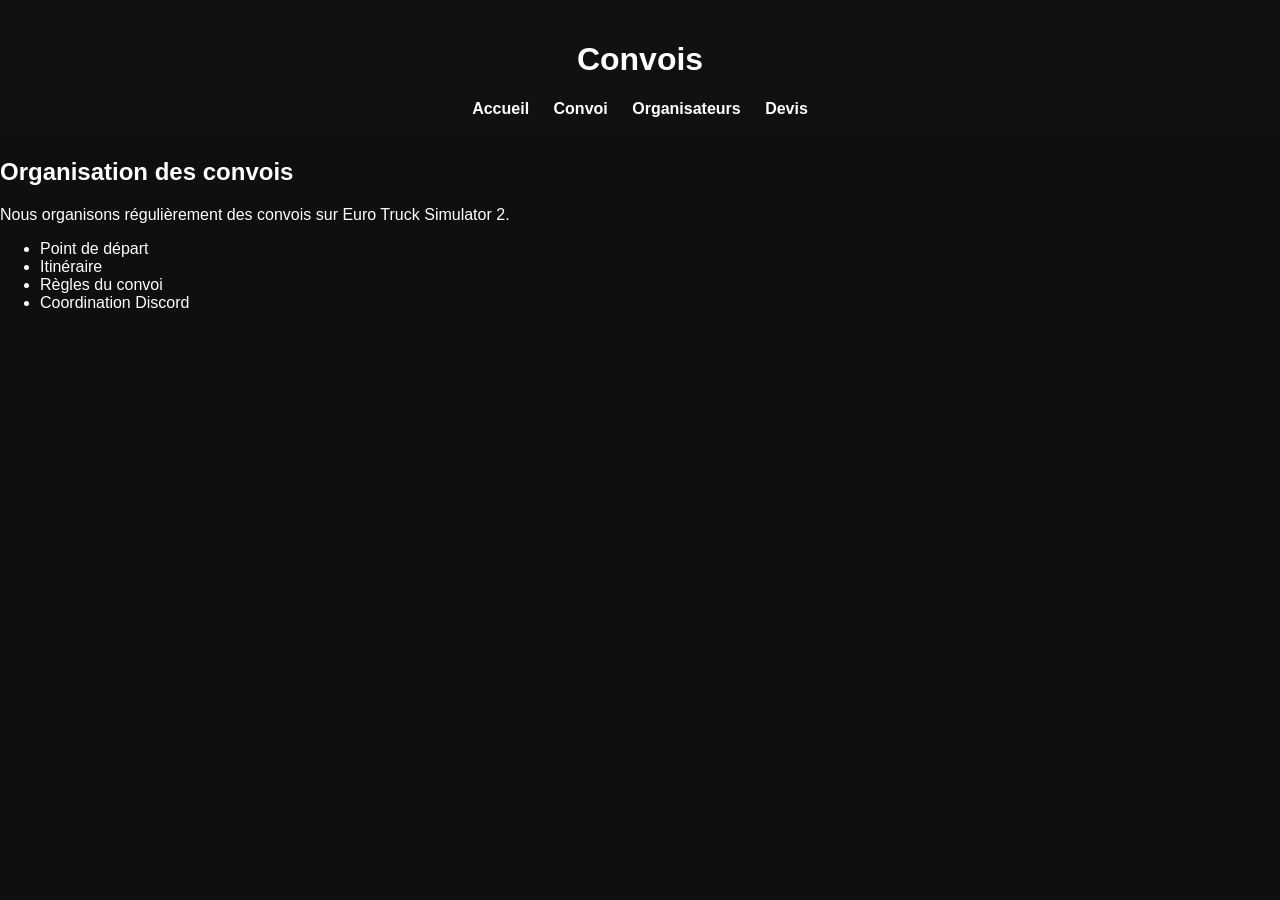
==== convoi.html @ aaa82535 "Add files via upload" ====
<!DOCTYPE html>
<html lang="fr">
<head>
<meta charset="UTF-8">
<meta name="viewport" content="width=device-width, initial-scale=1.0">
<title>Convoi - FarmOtor's Transport</title>
<link rel="stylesheet" href="style.css">
</head>
<body>

<header>
<h1>Convois</h1>
<nav>
<a href="index.html">Accueil</a>
<a href="convoi.html">Convoi</a>
<a href="organisateurs.html">Organisateurs</a>
<a href="devis.html">Devis</a>
</nav>
</header>

<section>
<h2>Organisation des convois</h2>
<p>Nous organisons régulièrement des convois sur Euro Truck Simulator 2.</p>

<ul>
<li>Point de départ</li>
<li>Itinéraire</li>
<li>Règles du convoi</li>
<li>Coordination Discord</li>
</ul>
</section>

</body>
</html>
---- style.css ----
body{
font-family: Arial;
margin:0;
background:#0f0f0f;
color:white;
}

header{
background:#111;
padding:20px;
text-align:center;
}

nav a{
color:white;
margin:10px;
text-decoration:none;
font-weight:bold;
}

.hero{
padding:60px;
text-align:center;
}

.btn{
display:inline-block;
padding:12px 20px;
background:#f1c40f;
color:black;
text-decoration:none;
margin:10px;
border-radius:6px;
}

.card{
background:#1b1b1b;
padding:20px;
margin-top:20px;
border-radius:10px;
}
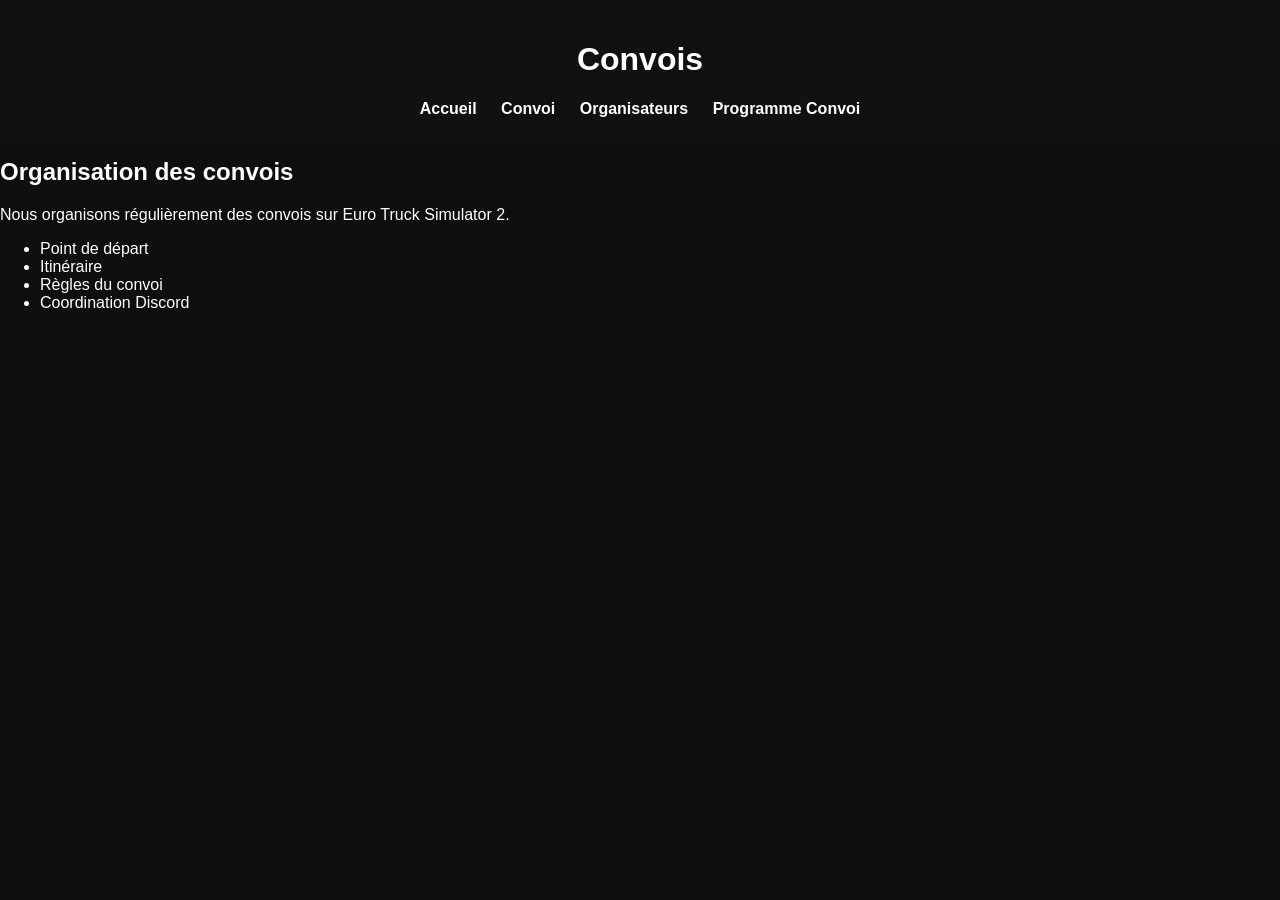
==== commit 447a269e: "Add files via upload" ====
--- a/convoi.html
+++ b/convoi.html
@@ -15,7 +15,7 @@
 <a href="index.html">Accueil</a>
 <a href="convoi.html">Convoi</a>
 <a href="organisateurs.html">Organisateurs</a>
-<a href="devis.html">Devis</a>
+<a href="programme.html">Programme Convoi</a>
 </nav>
 </header>
 
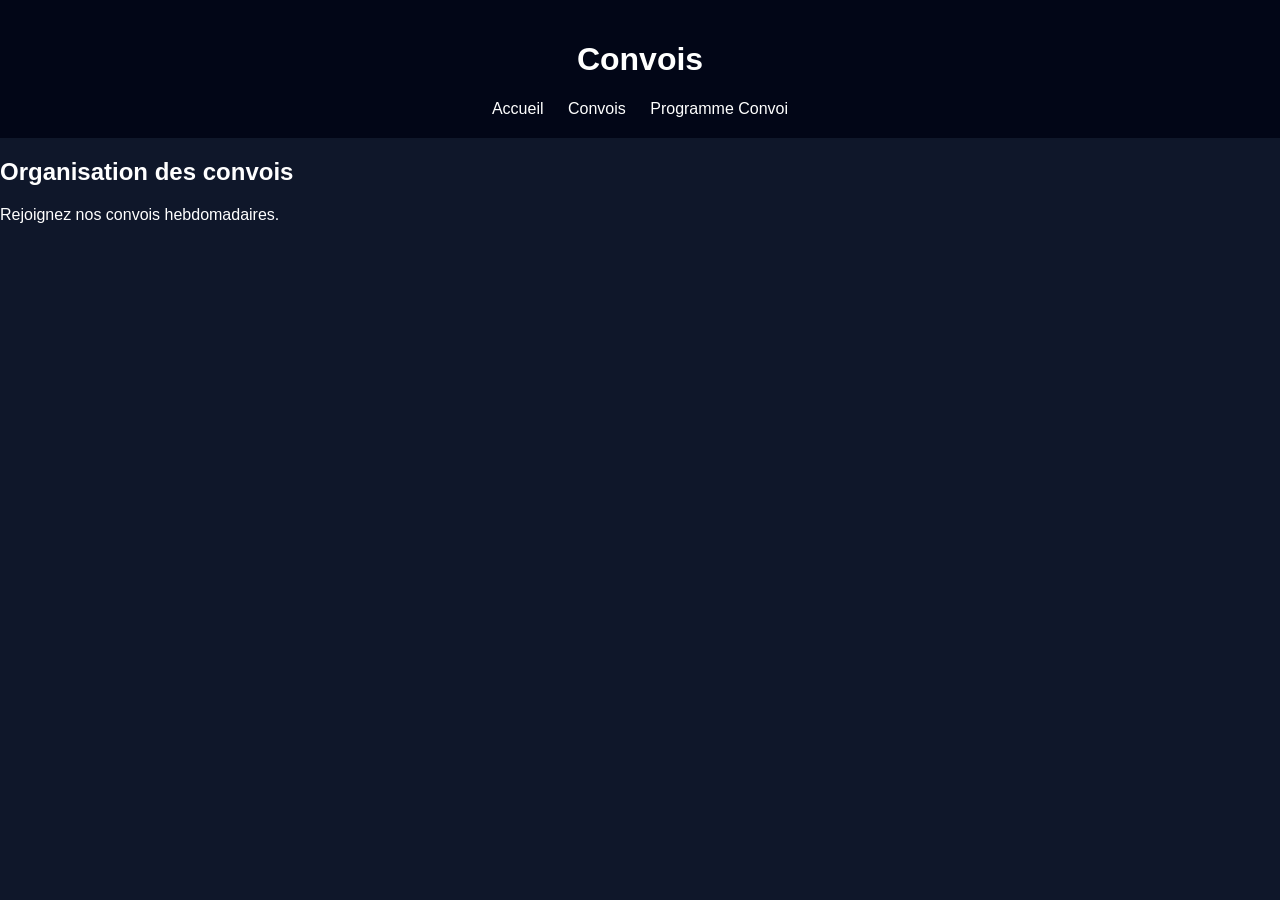
==== commit 5ccebbc4: "Add files via upload" ====
--- a/convoi.html
+++ b/convoi.html
@@ -3,8 +3,7 @@
 <html lang="fr">
 <head>
 <meta charset="UTF-8">
-<meta name="viewport" content="width=device-width, initial-scale=1.0">
-<title>Convoi - FarmOtor's Transport</title>
+<title>Convois</title>
 <link rel="stylesheet" href="style.css">
 </head>
 <body>
@@ -13,22 +12,14 @@
 <h1>Convois</h1>
 <nav>
 <a href="index.html">Accueil</a>
-<a href="convoi.html">Convoi</a>
-<a href="organisateurs.html">Organisateurs</a>
+<a href="convoi.html">Convois</a>
 <a href="programme.html">Programme Convoi</a>
 </nav>
 </header>
 
 <section>
 <h2>Organisation des convois</h2>
-<p>Nous organisons régulièrement des convois sur Euro Truck Simulator 2.</p>
-
-<ul>
-<li>Point de départ</li>
-<li>Itinéraire</li>
-<li>Règles du convoi</li>
-<li>Coordination Discord</li>
-</ul>
+<p>Rejoignez nos convois hebdomadaires.</p>
 </section>
 
 </body>
--- a/style.css
+++ b/style.css
@@ -1,42 +1,46 @@
 
 body{
-font-family: Arial;
+font-family:Arial;
+background:#0f172a;
+color:white;
 margin:0;
-background:#0f0f0f;
-color:white;
 }
 
 header{
-background:#111;
+background:#020617;
 padding:20px;
 text-align:center;
 }
 
 nav a{
+margin:10px;
 color:white;
-margin:10px;
 text-decoration:none;
-font-weight:bold;
 }
 
 .hero{
-padding:60px;
+padding:80px;
 text-align:center;
 }
 
 .btn{
+background:#22c55e;
+padding:12px 20px;
+border-radius:6px;
+text-decoration:none;
+color:black;
+margin:10px;
 display:inline-block;
-padding:12px 20px;
-background:#f1c40f;
-color:black;
-text-decoration:none;
-margin:10px;
-border-radius:6px;
 }
 
-.card{
-background:#1b1b1b;
-padding:20px;
-margin-top:20px;
-border-radius:10px;
+#drivers{
+display:flex;
+flex-wrap:wrap;
 }
+
+.driver{
+background:#1e293b;
+padding:15px;
+margin:10px;
+border-radius:8px;
+}
